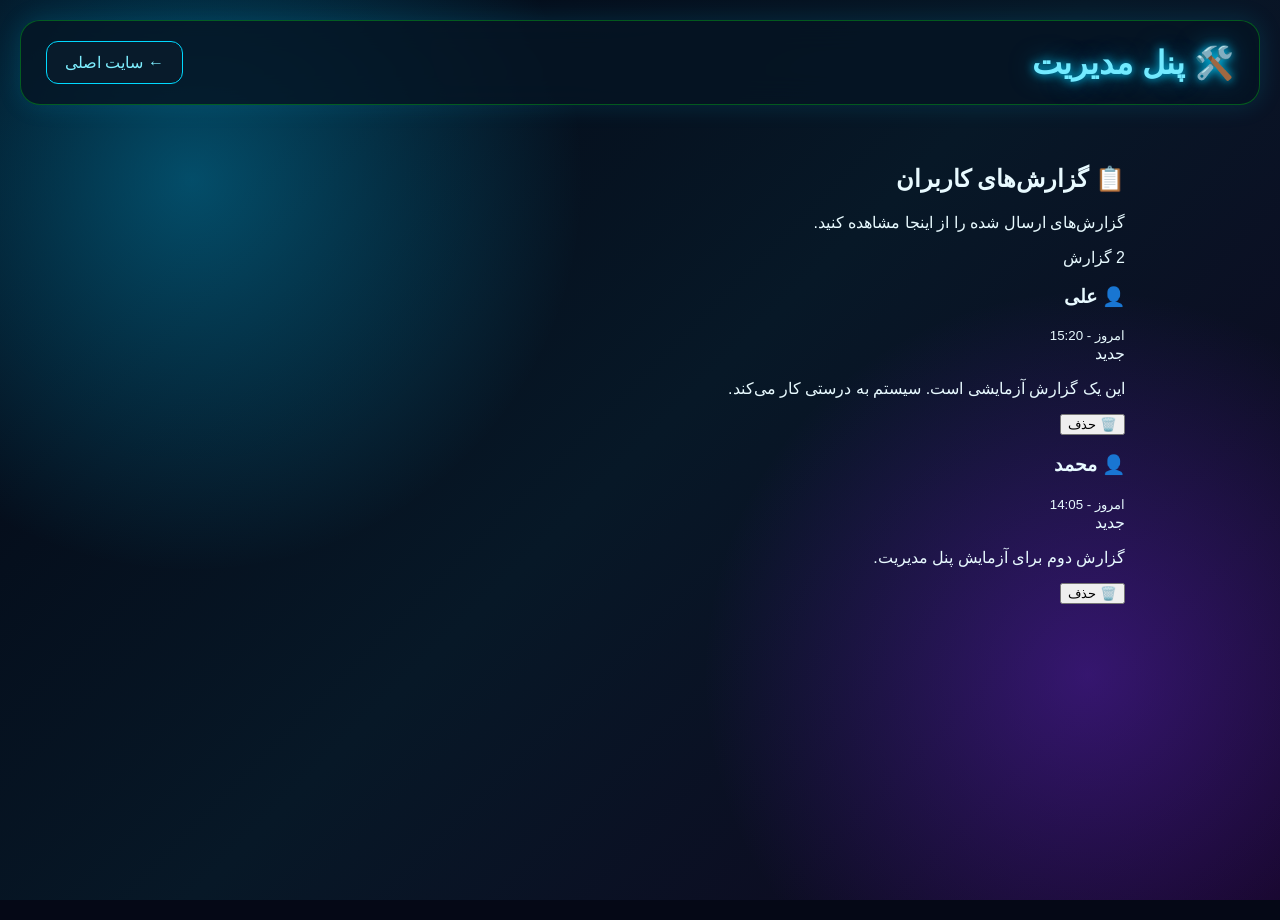
==== admin.html @ 555ed577 "Add files via upload" ====
<!DOCTYPE html>
<html lang="fa" dir="rtl">

<head>
    <meta charset="UTF-8">

    <meta
        name="viewport"
        content="width=device-width, initial-scale=1.0"
    >

    <title>پنل مدیریت</title>

    <link rel="stylesheet" href="style.css">
</head>

<body>

    <header class="admin-header">

        <h1>🛠️ پنل مدیریت</h1>

        <a href="index.html" class="back-button">
            ← سایت اصلی
        </a>

    </header>


    <main class="admin-panel">

        <div class="admin-title">

            <div>
                <h2>📋 گزارش‌های کاربران</h2>

                <p>
                    گزارش‌های ارسال شده را از اینجا مشاهده کنید.
                </p>
            </div>

            <div class="report-count">
                <span id="reportCount">2</span>
                گزارش
            </div>

        </div>


        <section id="reports">

            <!-- گزارش اول -->

            <div class="report-item">

                <div class="report-top">

                    <div>
                        <h3>👤 علی</h3>
                        <small>
                            امروز - 15:20
                        </small>
                    </div>

                    <span class="status">
                        جدید
                    </span>

                </div>

                <p class="report-text">
                    این یک گزارش آزمایشی است.
                    سیستم به درستی کار می‌کند.
                </p>

                <button class="delete-button">
                    🗑️ حذف
                </button>

            </div>


            <!-- گزارش دوم -->

            <div class="report-item">

                <div class="report-top">

                    <div>
                        <h3>👤 محمد</h3>
                        <small>
                            امروز - 14:05
                        </small>
                    </div>

                    <span class="status">
                        جدید
                    </span>

                </div>

                <p class="report-text">
                    گزارش دوم برای آزمایش پنل مدیریت.
                </p>

                <button class="delete-button">
                    🗑️ حذف
                </button>

            </div>

        </section>

    </main>


    <script>

        const deleteButtons =
            document.querySelectorAll(".delete-button");

        deleteButtons.forEach(function(button) {

            button.addEventListener("click", function() {

                const report =
                    button.closest(".report-item");

                report.remove();

                updateCount();

            });

        });


        function updateCount() {

            const reports =
                document.querySelectorAll(".report-item");

            document.getElementById("reportCount")
                .innerText = reports.length;
        }

    </script>

</body>

</html>
---- style.css ----
* {
    box-sizing: border-box;
}

body {
    margin: 0;
    min-height: 100vh;

    font-family: Arial, sans-serif;

    color: #e8faff;

    /* 🌌 پس زمینه آینده نگر */
    background-color: #050816;

    background-image:
        radial-gradient(
            circle at 15% 20%,
            rgba(0, 200, 255, 0.35),
            transparent 30%
        ),
        radial-gradient(
            circle at 85% 75%,
            rgba(130, 40, 255, 0.35),
            transparent 30%
        ),
        linear-gradient(
            135deg,
            #030512 0%,
            #071827 50%,
            #10051f 100%
        );

    background-attachment: fixed;

    transition: 0.4s;
}


/* هدر */

header {
    margin: 20px;
    padding: 20px 25px;

    display: flex;
    justify-content: space-between;
    align-items: center;

    background: rgba(5, 20, 35, 0.8);

    border: 1px solid rgba(0, 220, 25, 0.35);

    border-radius: 20px;

    backdrop-filter: blur(15px);

    box-shadow:
        0 0 25px rgba(0, 200, 255, 0.15);
}

header h1 {
    margin: 0;

    color: #72eaff;

    text-shadow:
        0 0 10px #00cfff,
        0 0 25px rgba(0, 200, 255, 0.5);
}


/* دکمه دارک مود */

#darkMode {
    padding: 12px 18px;

    background: #081b2b;

    color: #7eefff;

    border: 1px solid #00d9ff;

    border-radius: 12px;

    box-shadow:
        0 0 15px rgba(0, 217, 255, 0.2);

    cursor: pointer;

    transition: 0.3s;
}

#darkMode:hover {
    box-shadow:
        0 0 25px rgba(0, 217, 255, 0.6);

    transform: translateY(-2px);
}


/* محتوای اصلی */

main {
    max-width: 1000px;

    margin: auto;

    padding: 20px 15px 50px;
}


/* سه کارت */

.cards {
    display: grid;

    grid-template-columns:
        repeat(3, 1fr);

    gap: 20px;
}

.card {
    padding: 28px;

    background:
        rgba(8, 27, 43, 0.72);

    border:
        1px solid rgba(0, 220, 255, 0.25);

    border-radius: 20px;

    backdrop-filter: blur(15px);

    box-shadow:
        0 10px 30px rgba(0, 0, 0, 0.35),
        inset 0 0 20px rgba(0, 200, 255, 0.04);

    transition: 0.3s;
}

.card:hover {
    transform: translateY(-8px);

    border-color: #00ddff;

    box-shadow:
        0 0 25px rgba(0, 220, 255, 0.35);
}

.card h2 {
    color: #75eaff;

    text-shadow:
        0 0 10px rgba(0, 220, 255, 0.3);
}

.card p {
    color: #b8ccd5;

    line-height: 1.8;
}


/* بخش گزارش */

.report {
    margin-top: 30px;

    padding: 30px;

    background:
        rgba(8, 23, 39, 0.78);

    border:
        1px solid rgba(150, 70, 255, 0.35);

    border-radius: 20px;

    backdrop-filter: blur(15px);

    box-shadow:
        0 10px 40px rgba(0, 0, 0, 0.4),
        0 0 25px rgba(120, 50, 255, 0.08);
}

.report h2 {
    color: #c99cff;

    text-shadow:
        0 0 12px rgba(170, 80, 255, 0.4);
}


/* ورودی ها */

input,
textarea {
    width: 100%;

    padding: 15px;

    margin-top: 12px;

    background:
        rgba(2, 10, 20, 0.85);

    color: white;

    border:
        1px solid #21475c;

    border-radius: 12px;

    outline: none;

    font-size: 16px;

    transition: 0.3s;
}

input:focus,
textarea:focus {
    border-color: #00ddff;

    box-shadow:
        0 0 18px rgba(0, 220, 255, 0.25);
}

textarea {
    height: 150px;

    resize: vertical;
}


/* دکمه ارسال */

#sendReport {
    margin-top: 15px;

    padding: 13px 25px;

    background:
        linear-gradient(
            90deg,
            #007cff,
            #8b35ff
        );

    color: white;

    border: none;

    border-radius: 12px;

    font-size: 16px;

    cursor: pointer;

    box-shadow:
        0 0 20px rgba(70, 100, 255, 0.35);

    transition: 0.3s;
}

#sendReport:hover {
    transform: translateY(-3px);

    box-shadow:
        0 0 30px rgba(80, 120, 255, 0.6);
}


/* پیام */

#result {
    margin-top: 15px;

    color: #70ffce;
}


/* 📱 موبایل */

@media (max-width: 700px) {

    .cards {
        grid-template-columns: 1fr;
    }

    header {
        flex-direction: column;

        gap: 15px;

        text-align: center;
    }

    header h1 {
        font-size: 24px;
    }

    .card,
    .report {
        padding: 22px;
    }
}
/* ✨ نورهای نئونی متحرک */

.neon-light {
    position: fixed;

    width: 250px;
    height: 250px;

    border-radius: 50%;

    filter: blur(80px);

    pointer-events: none;

    z-index: -1;

    opacity: 0.45;
}


/* نور آبی */

.light1 {
    background: #00d9ff;

    top: 10%;
    left: -100px;

    animation:
        moveLight1 8s infinite alternate ease-in-out;
}


/* نور بنفش */

.light2 {
    background: #8b35ff;

    right: -100px;
    bottom: 10%;

    animation:
        moveLight2 10s infinite alternate ease-in-out;
}


/* نور سوم */

.light3 {
    background: #0066ff;

    top: 45%;
    left: 40%;

    animation:
        moveLight3 12s infinite alternate ease-in-out;
}


/* حرکت نور اول */

@keyframes moveLight1 {

    0% {
        transform: translate(0, 0);
    }

    50% {
        transform: translate(250px, 150px);
    }

    100% {
        transform: translate(100px, 400px);
    }
}


/* حرکت نور دوم */

@keyframes moveLight2 {

    0% {
        transform: translate(0, 0);
    }

    50% {
        transform: translate(-250px, -150px);
    }

    100% {
        transform: translate(-100px, -400px);
    }
}


/* حرکت نور سوم */

@keyframes moveLight3 {

    0% {
        transform: translate(-200px, 0);
    }

    50% {
        transform: translate(150px, -100px);
    }

    100% {
        transform: translate(-100px, 200px);
    }
}
/* =========================
   شبکه دیجیتالی آینده‌نگر
========================= */

.digital-grid {
    position: fixed;
    inset: 0;

    z-index: -2;

    pointer-events: none;

    background-image:
        linear-gradient(
            rgba(0, 210, 255, 0.08) 1px,
            transparent 1px
        ),
        linear-gradient(
            90deg,
            rgba(0, 210, 255, 0.08) 1px,
            transparent 1px
        );

    background-size: 45px 45px;

    animation: gridMove 8s linear infinite;
}

@keyframes gridMove {
    from {
        background-position: 0 0;
    }

    to {
        background-position: 45px 45px;
    }
}


/* =========================
   ذرات نورانی
========================= */

.particles {
    position: fixed;
    inset: 0;

    z-index: -1;

    pointer-events: none;

    background-image:
        radial-gradient(
            circle,
            rgba(0, 220, 255, 0.8) 1px,
            transparent 2px
        ),
        radial-gradient(
            circle,
            rgba(150, 70, 255, 0.7) 1px,
            transparent 2px
        ),
        radial-gradient(
            circle,
            rgba(255, 255, 255, 0.5) 1px,
            transparent 2px
        );

    background-size:
        100px 100px,
        150px 150px,
        200px 200px;

    background-position:
        20px 30px,
        70px 90px,
        40px 120px;

    animation: particlesMove 15s linear infinite;
}

@keyframes particlesMove {

    0% {
        transform: translateY(0);
        opacity: 0.5;
    }

    50% {
        opacity: 0.9;
    }

    100% {
        transform: translateY(-100px);
        opacity: 0.5;
    }
}
/* =========================
   انیمیشن ورود سایت
========================= */

/* انیمیشن کلی هدر */

header {
    animation: headerEnter 1s ease-out;
}

@keyframes headerEnter {

    from {
        opacity: 0;
        transform: translateY(-30px);
    }

    to {
        opacity: 1;
        transform: translateY(0);
    }
}


/* کارت‌ها */

.card {
    opacity: 0;
    animation: cardEnter 0.8s ease-out forwards;
}


/* ورود جداگانه کارت‌ها */

.card:nth-child(1) {
    animation-delay: 0.2s;
}

.card:nth-child(2) {
    animation-delay: 0.4s;
}

.card:nth-child(3) {
    animation-delay: 0.6s;
}


@keyframes cardEnter {

    from {
        opacity: 0;
        transform: translateY(40px) scale(0.95);
    }

    to {
        opacity: 1;
        transform: translateY(0) scale(1);
    }
}


/* فرم گزارش */

.report {
    opacity: 0;

    animation:
        reportEnter 1s ease-out 0.8s forwards;
}

@keyframes reportEnter {

    from {
        opacity: 0;
        transform: translateY(50px);
    }

    to {
        opacity: 1;
        transform: translateY(0);
    }
}


/* افکت درخشش عنوان */

header h1 {
    animation: titleGlow 2.5s ease-in-out infinite alternate;
}

@keyframes titleGlow {

    from {
        text-shadow:
            0 0 5px #00d9ff;
    }

    to {
        text-shadow:
            0 0 10px #00d9ff,
            0 0 25px #00d9ff,
            0 0 40px rgba(0, 217, 255, 0.5);
    }
}


/* افکت درخشش کارت هنگام ورود */

.card h2 {
    animation:
        textGlow 3s ease-in-out infinite alternate;
}

@keyframes textGlow {

    from {
        text-shadow:
            0 0 3px rgba(0, 220, 255, 0.2);
    }

    to {
        text-shadow:
            0 0 12px rgba(0, 220, 255, 0.5);
    }
}
/* =========================
   صفحه پیام‌ها
========================= */

.back-button {
    text-decoration: none;

    padding: 11px 18px;

    color: #7eefff;

    background: #081b2b;

    border: 1px solid #00d9ff;

    border-radius: 12px;

    transition: 0.3s;
}

.back-button:hover {
    box-shadow:
        0 0 20px rgba(0, 217, 255, 0.5);

    transform: translateX(4px);
}


.messages {
    display: flex;

    flex-direction: column;

    gap: 20px;
}


.message-card {
    padding: 25px;

    background:
        rgba(8, 27, 43, 0.75);

    border:
        1px solid rgba(0, 220, 255, 0.3);

    border-radius: 20px;

    backdrop-filter: blur(15px);

    box-shadow:
        0 10px 30px rgba(0, 0, 0, 0.35);

    animation:
        messageEnter 0.8s ease-out;
}


.message-card span {
    color: #6feaff;

    font-size: 14px;
}


.message-card h2 {
    color: #ffffff;
}


.message-card p {
    color: #b8ccd5;

    line-height: 1.8;
}


.message-card small {
    color: #718894;
}


@keyframes messageEnter {

    from {
        opacity: 0;

        transform:
            translateY(30px);
    }

    to {
        opacity: 1;

        transform:
            translateY(0);
    }
}


/* موبایل */

@media (max-width: 700px) {

    .message-card {
        padding: 20px;
    }

}
.message-link {
    display: block;

    text-decoration: none;

    color: inherit;
}
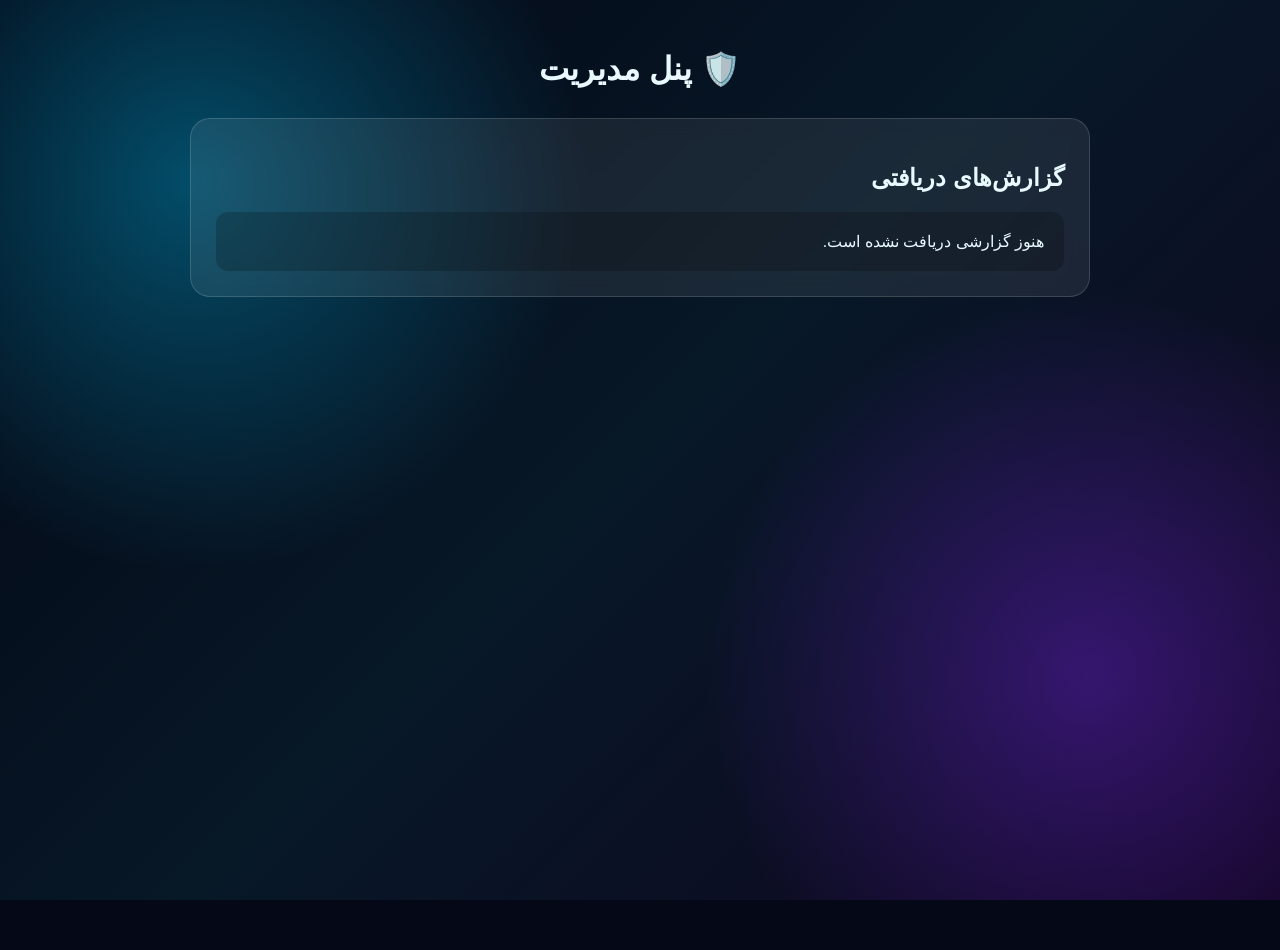
==== commit c48d202c: "Add files via upload" ====
--- a/admin.html
+++ b/admin.html
@@ -1,13 +1,8 @@
 <!DOCTYPE html>
 <html lang="fa" dir="rtl">
-
 <head>
     <meta charset="UTF-8">
-
-    <meta
-        name="viewport"
-        content="width=device-width, initial-scale=1.0"
-    >
+    <meta name="viewport" content="width=device-width, initial-scale=1.0">
 
     <title>پنل مدیریت</title>
 
@@ -16,136 +11,19 @@
 
 <body>
 
-    <header class="admin-header">
+    <div class="admin-container">
 
-        <h1>🛠️ پنل مدیریت</h1>
+        <h1>🛡️ پنل مدیریت</h1>
 
-        <a href="index.html" class="back-button">
-            ← سایت اصلی
-        </a>
+        <div class="admin-card">
+            <h2>گزارش‌های دریافتی</h2>
 
-    </header>
-
-
-    <main class="admin-panel">
-
-        <div class="admin-title">
-
-            <div>
-                <h2>📋 گزارش‌های کاربران</h2>
-
-                <p>
-                    گزارش‌های ارسال شده را از اینجا مشاهده کنید.
-                </p>
+            <div id="reports">
+                هنوز گزارشی دریافت نشده است.
             </div>
-
-            <div class="report-count">
-                <span id="reportCount">2</span>
-                گزارش
-            </div>
-
         </div>
 
-
-        <section id="reports">
-
-            <!-- گزارش اول -->
-
-            <div class="report-item">
-
-                <div class="report-top">
-
-                    <div>
-                        <h3>👤 علی</h3>
-                        <small>
-                            امروز - 15:20
-                        </small>
-                    </div>
-
-                    <span class="status">
-                        جدید
-                    </span>
-
-                </div>
-
-                <p class="report-text">
-                    این یک گزارش آزمایشی است.
-                    سیستم به درستی کار می‌کند.
-                </p>
-
-                <button class="delete-button">
-                    🗑️ حذف
-                </button>
-
-            </div>
-
-
-            <!-- گزارش دوم -->
-
-            <div class="report-item">
-
-                <div class="report-top">
-
-                    <div>
-                        <h3>👤 محمد</h3>
-                        <small>
-                            امروز - 14:05
-                        </small>
-                    </div>
-
-                    <span class="status">
-                        جدید
-                    </span>
-
-                </div>
-
-                <p class="report-text">
-                    گزارش دوم برای آزمایش پنل مدیریت.
-                </p>
-
-                <button class="delete-button">
-                    🗑️ حذف
-                </button>
-
-            </div>
-
-        </section>
-
-    </main>
-
-
-    <script>
-
-        const deleteButtons =
-            document.querySelectorAll(".delete-button");
-
-        deleteButtons.forEach(function(button) {
-
-            button.addEventListener("click", function() {
-
-                const report =
-                    button.closest(".report-item");
-
-                report.remove();
-
-                updateCount();
-
-            });
-
-        });
-
-
-        function updateCount() {
-
-            const reports =
-                document.querySelectorAll(".report-item");
-
-            document.getElementById("reportCount")
-                .innerText = reports.length;
-        }
-
-    </script>
+    </div>
 
 </body>
-
 </html>
--- a/style.css
+++ b/style.css
@@ -756,4 +756,247 @@
     text-decoration: none;
 
     color: inherit;
+}
+/* =========================
+   پنل مدیریت
+========================= */
+
+.admin-header {
+    animation: headerEnter 1s ease-out;
+}
+
+
+.admin-panel {
+    max-width: 1000px;
+
+    margin: auto;
+
+    padding: 25px 15px 60px;
+}
+
+
+.admin-title {
+    display: flex;
+
+    justify-content: space-between;
+
+    align-items: center;
+
+    margin-bottom: 25px;
+
+    padding: 25px;
+
+    background: rgba(8, 27, 43, 0.75);
+
+    border: 1px solid rgba(0, 220, 255, 0.25);
+
+    border-radius: 20px;
+
+    backdrop-filter: blur(15px);
+}
+
+
+.admin-title h2 {
+    margin-top: 0;
+
+    color: #79eaff;
+}
+
+
+.admin-title p {
+    color: #a9c0ca;
+}
+
+
+.report-count {
+    min-width: 90px;
+
+    padding: 15px;
+
+    text-align: center;
+
+    color: #7eefff;
+
+    background: rgba(0, 180, 255, 0.08);
+
+    border: 1px solid rgba(0, 220, 255, 0.3);
+
+    border-radius: 15px;
+}
+
+
+.report-count span {
+    display: block;
+
+    font-size: 28px;
+
+    font-weight: bold;
+
+    margin-bottom: 5px;
+}
+
+
+/* گزارش */
+
+#reports {
+    display: flex;
+
+    flex-direction: column;
+
+    gap: 18px;
+}
+
+
+.report-item {
+    padding: 25px;
+
+    background:
+        rgba(8, 27, 43, 0.78);
+
+    border:
+        1px solid rgba(0, 220, 255, 0.22);
+
+    border-radius: 18px;
+
+    backdrop-filter: blur(15px);
+
+    box-shadow:
+        0 10px 30px rgba(0, 0, 0, 0.3);
+
+    animation:
+        reportEnter 0.7s ease-out;
+}
+
+
+.report-top {
+    display: flex;
+
+    justify-content: space-between;
+
+    align-items: center;
+}
+
+
+.report-top h3 {
+    margin: 0 0 7px;
+
+    color: white;
+}
+
+
+.report-top small {
+    color: #718894;
+}
+
+
+.status {
+    padding: 6px 12px;
+
+    color: #70ffce;
+
+    background:
+        rgba(50, 255, 190, 0.08);
+
+    border:
+        1px solid rgba(50, 255, 190, 0.25);
+
+    border-radius: 20px;
+
+    font-size: 13px;
+}
+
+
+.report-text {
+    margin: 20px 0;
+
+    padding: 15px;
+
+    line-height: 1.9;
+
+    color: #c5d6dd;
+
+    background:
+        rgba(0, 0, 0, 0.18);
+
+    border-radius: 12px;
+}
+
+
+/* حذف */
+
+.delete-button {
+    padding: 10px 15px;
+
+    color: #ff9b9b;
+
+    background:
+        rgba(255, 60, 60, 0.08);
+
+    border:
+        1px solid rgba(255, 70, 70, 0.3);
+
+    border-radius: 10px;
+
+    cursor: pointer;
+
+    transition: 0.3s;
+}
+
+
+.delete-button:hover {
+    background:
+        rgba(255, 60, 60, 0.18);
+
+    transform: translateY(-2px);
+}
+
+
+/* موبایل */
+
+@media (max-width: 700px) {
+
+    .admin-title {
+        flex-direction: column;
+
+        align-items: stretch;
+
+        gap: 20px;
+    }
+
+    .report-count {
+        width: 100%;
+    }
+
+    .report-item {
+        padding: 20px;
+    }
+
+}
+.admin-container {
+    width: 90%;
+    max-width: 900px;
+    margin: 50px auto;
+}
+
+.admin-container h1 {
+    text-align: center;
+    margin-bottom: 30px;
+}
+
+.admin-card {
+    padding: 25px;
+    border-radius: 20px;
+    background: rgba(255, 255, 255, 0.08);
+    border: 1px solid rgba(255, 255, 255, 0.15);
+    backdrop-filter: blur(10px);
+}
+
+.admin-card h2 {
+    margin-bottom: 20px;
+}
+
+#reports {
+    padding: 20px;
+    border-radius: 12px;
+    background: rgba(0, 0, 0, 0.2);
 }
